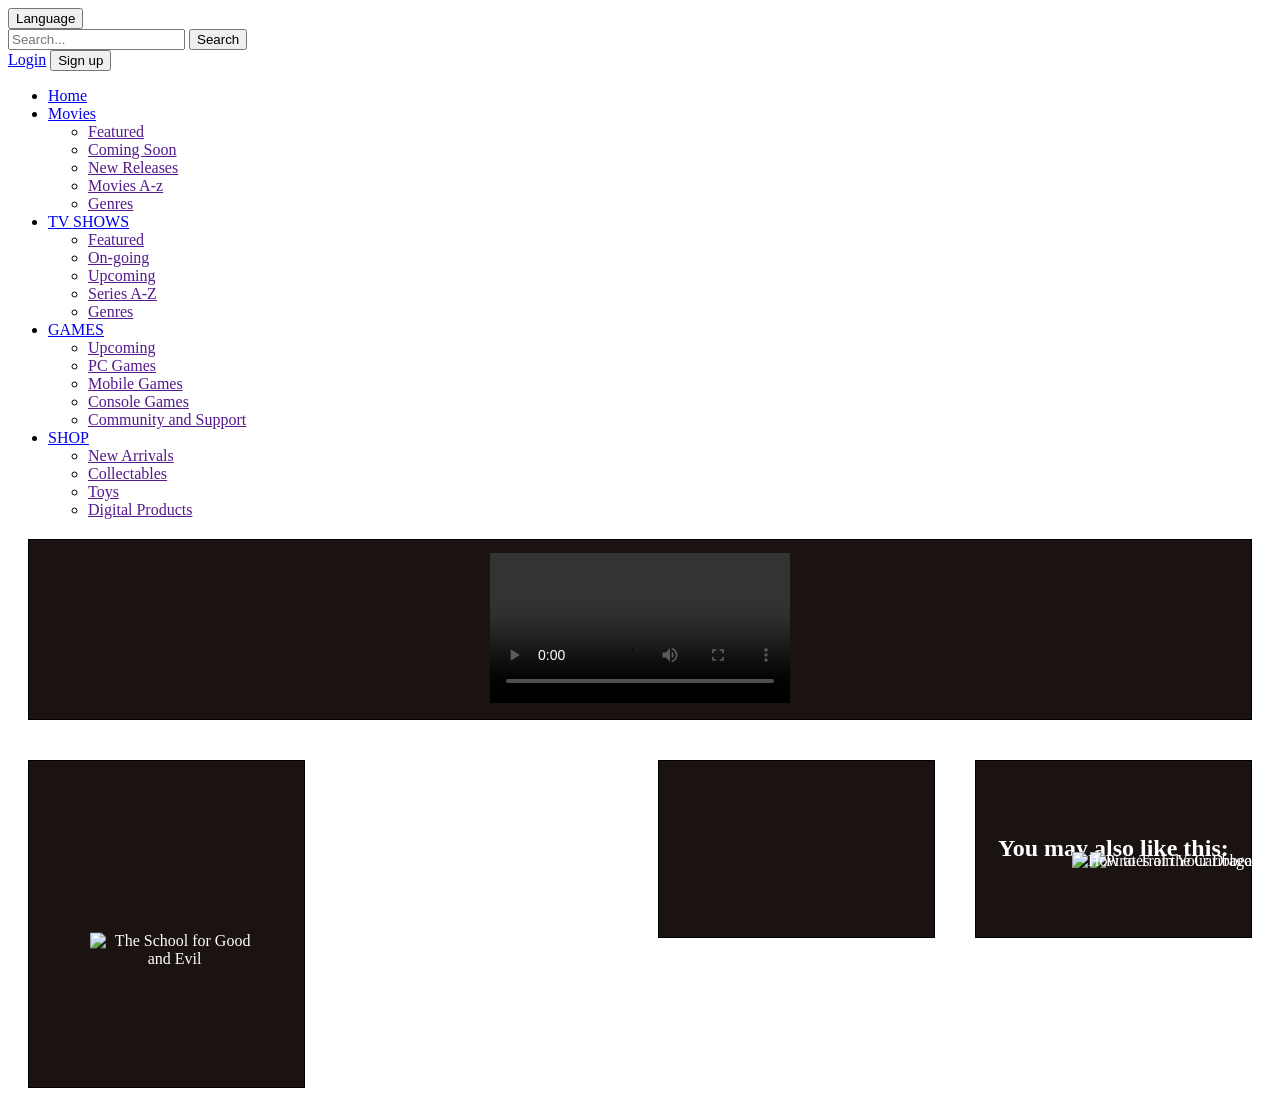
==== MOVIE 1.html @ 9405ff91 "Add files via upload" ====
<!DOCTYPE html>
<html>
	<head>
	  <title>Movie Subpage</title>
		<link rel ="stylesheet" type ="text/css" href ="Warner_Bros.css"/>
	</head>
	
		 <style>
		  article{
					position: flex;
			}
			
			article section {
				  height: 15%;
				  color: #fff;
				  text-align: center;
				  padding: 1% 1% 1% 1%;
				  margin: 20px 20px;
				  background:  #1B1212;
				  border: solid 1px #000000;
				  z-index: -1;
				  display: flex;
				  justify-content: center;
				  align-items: center;
				  
			}
			
			article section p{
				margin-top: 0;
			}
			
			.imagecontainer{
			  position: relative;
			  top: 10%; 
			  left: 10%;
			  transform: translate(-10%, -10%);
			}
			.movie-player {
			  height: 50%;
			  width: 100%;
			}
			
			.recommendation-container {
			  position: fixed;
			  bottom: 20px;
			  right: 20px;
			  text-align: right;
			}
			.recommendation-image {
			  width: 200px;
			  height: auto;
			  margin-bottom: 10px;
			}
	
		  </style>
	
	<body>
	
		<header>
				<button class="language">Language</button>
					<form class="search">
					  <label>
						<input type="text" placeholder="Search...">
					  </label>
					  <button type="submit">Search</button>
					</form>
				<div class="login-signup">
				  <a href="#">Login</a>
				  <button>Sign up</button>
				</div>
		</header>
		
		
		
		<ul class="menu cf">
			<li><a href="HOMEPAGE.html">Home</a></li>
			<li>
				<a href="MOVIE.html">Movies</a>
					<ul class="submenu">
						<li><a href=>Featured</a> </li>
						<li><a href=>Coming Soon</a> </li>
						<li><a href=>New Releases</a> </li>
						<li><a href=>Movies A-z</a> </li>
						<li><a href=>Genres</a> </li>
					</ul>
			</li>
			<li>
				<a href="TV SHOWS.html">TV SHOWS</a>
					<ul class="submenu">
						<li><a href=>Featured</a> </li>
						<li><a href=>On-going</a> </li>
						<li><a href=>Upcoming</a> </li>
						<li><a href=>Series A-Z</a> </li>
						<li><a href=>Genres</a> </li>
					</ul>
			</li>
			<li>
				<a href="GAMES.html">GAMES</a>
					<ul class="submenu">
						<li><a href=>Upcoming</a> </li>
						<li><a href=>PC Games</a> </li>
						<li><a href=>Mobile Games</a> </li>
						<li><a href=>Console Games</a> </li>
						<li><a href=>Community and Support</a> </li>
					</ul>
			</li>
			<li>
				<a href="SHOP.html">SHOP</a>
					<ul class="submenu">
						<li><a href=>New Arrivals</a> </li>
						<li><a href=>Collectables</a> </li>
						<li><a href=>Toys</a> </li>
						<li><a href=>Digital Products</a> </li>
					</ul>
			</li>
		</ul>
		
		
		<article>
			<section>
				<div class="movie-player" >
					<video id="video-player" controls>
					  <source src="The.School.for.Good.and.Evil.mkv" type="video/mp4">
					</video>
			    </div>
			</section>
			
			<section style="width: 250px; height: 300px; float: left;">
				<figure class= "imagecontainer">
					<img src="The for Good and Evil.jpg" alt="The School for Good and Evil" style="width: 120px; height: 140px;">
				</figure>	
			</section>

			<section style="width: 250px; height: 150px; float: right;">
			  <h2>You may also like this:</h2>
				<div class="recommendation-container">
				  <img id="recommendation1" class="recommendation-image" src="pirates_of_the_caribbean.jpg" alt="Pirates of the Caribbean"> 
				</div>
			</section>
			
			<section style="width: 250px; height: 150px; float: right;">
				<div class="recommendation-container">
				  <img id="recommendation2" class="recommendation-image" src="how_to_train_your_dragon.jpg" alt="How to Train Your Dragon">
				</div>
			</section>
			
			<script>
			  function toggleDescription() {
				var description = document.getElementById("about-description");
				var button = document.getElementById("toggle-button");

				if (description.style.maxHeight) {
				  description.style.maxHeight = null;
				  button.innerHTML = "Read More";
				} else {
				  description.style.maxHeight = "200px";
				  button.innerHTML = "Read Less";
				}
			  }
			</script>
			
			  <script>
			  
			  
			  
				// JavaScript code to load the movie details dynamically
				const movieTitleElement = document.getElementsByTagName('h1')[0];
				const releaseDateElement = document.getElementById('release-date');
				const directorElement = document.getElementById('director');
				const genreElement = document.getElementById('genre');
				const videoSourceElement = document.getElementById('video-source');

				movieTitleElement.innerText = "The School of Good and Evil";
				releaseDateElement.innerText = "2023-05-10";
				directorElement.innerText = "Director Name";
				genreElement.innerText = "Fantasy, Adventure";

				// Replace 'school_of_good_and_evil.mp4' with the actual filename of the movie
				const movieURL = 'school_of_good_and_evil.mp4';
				videoSourceElement.setAttribute('src', movieURL);

				// Add code to initialize and control the movie player
				const videoPlayer = document.getElementById('video-player');
				videoPlayer.load(); // Load the video
				videoPlayer.play(); // Play the video

			  </script>
		</article>
	</body>
</html>
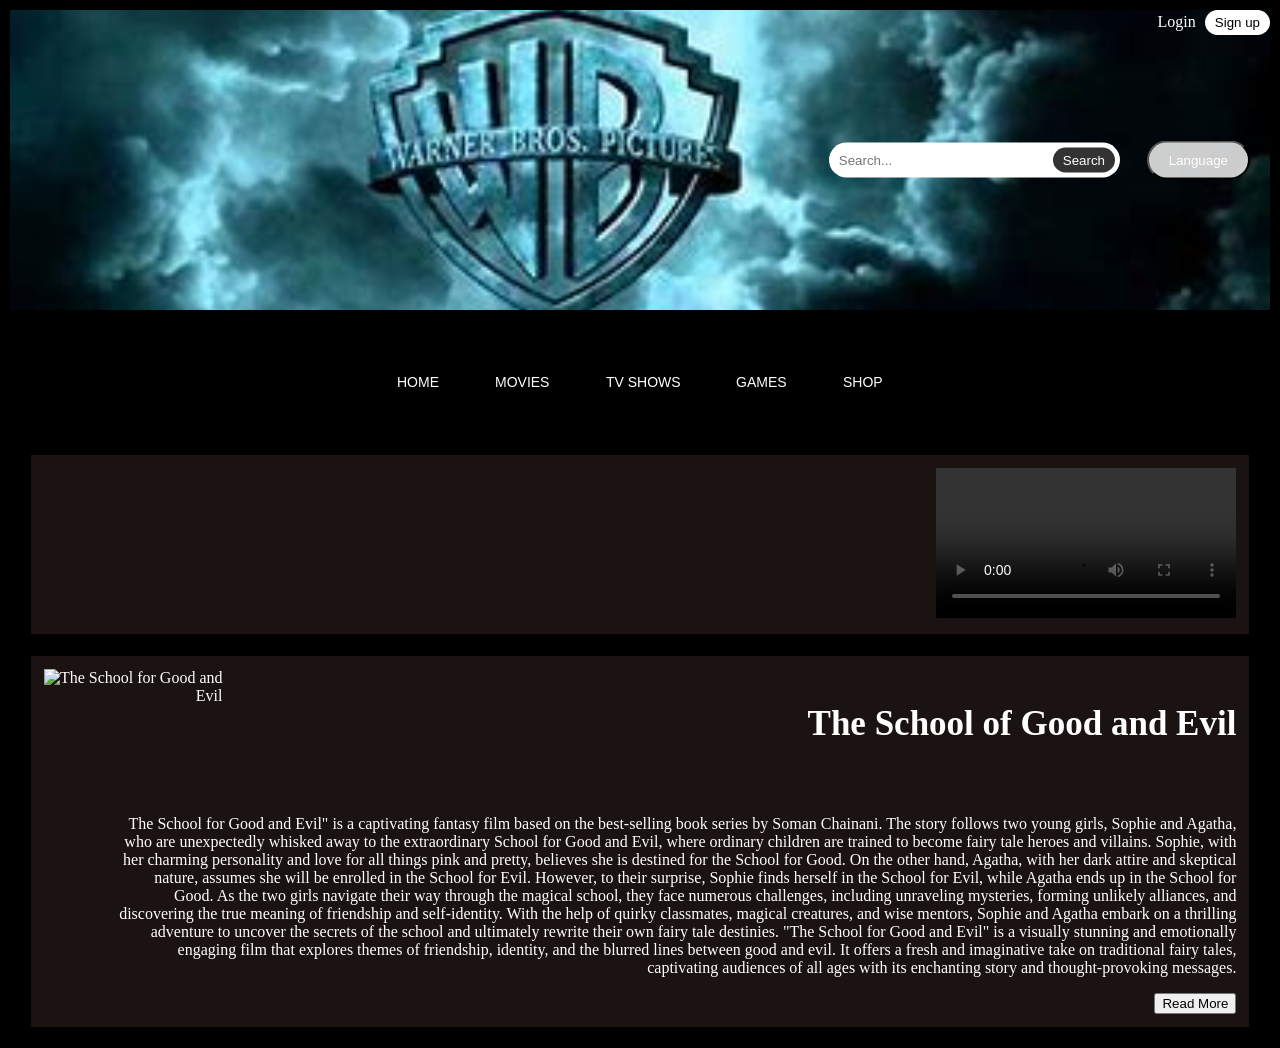
==== commit 84a1cf43: "Add files via upload" ====
--- a/MOVIE 1.html
+++ b/MOVIE 1.html
@@ -13,7 +13,7 @@
 			article section {
 				  height: 15%;
 				  color: #fff;
-				  text-align: center;
+				  text-align: right;
 				  padding: 1% 1% 1% 1%;
 				  margin: 20px 20px;
 				  background:  #1B1212;
@@ -26,13 +26,14 @@
 			}
 			
 			article section p{
-				margin-top: 0;
+				margin-top: 6%;
+				margin-left: 6%;
 			}
 			
 			.imagecontainer{
 			  position: relative;
-			  top: 10%; 
-			  left: 10%;
+			  top: 15%; 
+			  left: 15%;
 			  transform: translate(-10%, -10%);
 			}
 			.movie-player {
@@ -40,18 +41,9 @@
 			  width: 100%;
 			}
 			
-			.recommendation-container {
-			  position: fixed;
-			  bottom: 20px;
-			  right: 20px;
-			  text-align: right;
-			}
-			.recommendation-image {
-			  width: 200px;
-			  height: auto;
-			  margin-bottom: 10px;
-			}
-	
+			.about-content {
+      margin-top: 20px;
+    }
 		  </style>
 	
 	<body>
@@ -123,27 +115,23 @@
 					  <source src="The.School.for.Good.and.Evil.mkv" type="video/mp4">
 					</video>
 			    </div>
-			</section>
+			</section>	
 			
-			<section style="width: 250px; height: 300px; float: left;">
-				<figure class= "imagecontainer">
-					<img src="The for Good and Evil.jpg" alt="The School for Good and Evil" style="width: 120px; height: 140px;">
-				</figure>	
-			</section>
+			<section>
+			  <div class="movie-details">
+				<img src="The for Good and Evil.jpg" alt="The School for Good and Evil" style="width: 15%; height: 15%; float: left;">
+				<div class="movie-description">
+					  <h1>The School for Good and Evil</h1>
+					  <p id="about-description"> The School for Good and Evil" is a captivating fantasy film based on the best-selling book series by Soman Chainani. The story follows two young girls, Sophie and Agatha, who are unexpectedly whisked away to the extraordinary School for Good and Evil, where ordinary children are trained to become fairy tale heroes and villains.
 
-			<section style="width: 250px; height: 150px; float: right;">
-			  <h2>You may also like this:</h2>
-				<div class="recommendation-container">
-				  <img id="recommendation1" class="recommendation-image" src="pirates_of_the_caribbean.jpg" alt="Pirates of the Caribbean"> 
+					Sophie, with her charming personality and love for all things pink and pretty, believes she is destined for the School for Good. On the other hand, Agatha, with her dark attire and skeptical nature, assumes she will be enrolled in the School for Evil. However, to their surprise, Sophie finds herself in the School for Evil, while Agatha ends up in the School for Good.
+
+					As the two girls navigate their way through the magical school, they face numerous challenges, including unraveling mysteries, forming unlikely alliances, and discovering the true meaning of friendship and self-identity. With the help of quirky classmates, magical creatures, and wise mentors, Sophie and Agatha embark on a thrilling adventure to uncover the secrets of the school and ultimately rewrite their own fairy tale destinies.
+
+					"The School for Good and Evil" is a visually stunning and emotionally engaging film that explores themes of friendship, identity, and the blurred lines between good and evil. It offers a fresh and imaginative take on traditional fairy tales, captivating audiences of all ages with its enchanting story and thought-provoking messages. </p>
+					  <button onclick="toggleDescription()" id="toggle-button">Read More</button>
 				</div>
-			</section>
-			
-			<section style="width: 250px; height: 150px; float: right;">
-				<div class="recommendation-container">
-				  <img id="recommendation2" class="recommendation-image" src="how_to_train_your_dragon.jpg" alt="How to Train Your Dragon">
-				</div>
-			</section>
-			
+
 			<script>
 			  function toggleDescription() {
 				var description = document.getElementById("about-description");
--- a/Warner_Bros.css
+++ b/Warner_Bros.css
@@ -0,0 +1,327 @@
+body{
+				background-color: #000;
+				position: relative;
+				margin: 10px;
+			}
+			header{
+				background-image: url("logo.jpg");
+				background-size: cover;
+				background-position: center;
+				height: 300px;
+				position: relative;
+			}
+			
+			header .language,header .search,header.login-signup {
+			  position: absolute;
+			  top: 50%;
+			  transform: translateY(-50%);
+			}
+    
+			header .language {
+			  right: 20px;
+			  color: #fff;
+			  background-color: rgba(255, 255, 255, 0.8);
+			  padding: 10px 20px;
+			  border-radius: 20px;
+			  box-shadow: 0 2px 4px rgba(0, 0, 0, 0.2);
+			}
+    
+	
+	
+			header .search {
+			  right: 150px;
+			  background-color: #fff;
+			  padding: 5px;
+			  border-radius: 20px;
+			}
+			
+			header .search input[type="text"] {
+			  width: 200px;
+			  padding: 5px;
+			  border: none;
+			  border-radius: 20px;
+			}
+    
+			header .search button[type="submit"] {
+			  background-color: #333;
+			  color: #fff;
+			  border: none;
+			  padding: 5px 10px;
+			  border-radius: 20px;
+			  margin-left: 5px;
+			}
+			
+			header .login-signup {
+			  float: right; 
+			}
+			
+			header .login-signup a {
+			  color: #fff;
+			  text-decoration: none;
+			  margin-right: 5px;
+			}
+			
+			header .login-signup button {
+			  background-color: #fff;
+			  color: #000;
+			  border: none;
+			  padding: 5px 10px;
+			  border-radius: 20px;
+			}
+			
+			
+			/* Menu Dropdown */
+			  .cf:before,
+			  .cf:after {
+				  content: " ";
+				  display: table;
+			  }
+
+			  .cf:after {
+				  clear: both;
+			  }
+
+			  .cf {
+				  *zoom: 1;
+			  }
+
+			  .menu,
+			  .submenu {
+			   margin: 0;
+			   padding: 0;
+			   list-style: none;
+			  }
+
+			  .menu {   
+			   margin: 50px auto;
+			   width: 800px;   
+			   width: -moz-fit-content;
+			   width: -webkit-fit-content;
+			   width: fit-content; 
+			  }
+
+			  .menu > li {
+			   background: #000;
+			   float: left;
+			   position: relative;
+			   transform: skewX(25deg);
+			  }
+
+			  .menu a {
+			   display: block;
+			   color: #fff;
+			   text-transform: uppercase;
+			   text-decoration: none;
+			   font-family: Arial, Helvetica;
+			   font-size: 14px;
+			  }  
+
+			  .menu li:hover {
+			   background: #e74c3c;
+			  }  
+
+			  .menu > li > a {
+			   transform: skewX(-25deg);
+			   padding: 1em 2em;
+			  }
+
+			  /* Dropdown */
+			  .submenu {
+			   position: absolute;
+			   width: 200px;
+			   left: 50%; margin-left: -100px;
+			   transform: skewX(-25deg);
+			   transform-origin: left top;
+			   z-index: 1;
+			  }
+
+			  .submenu li {
+			   background-color: #34495e;
+			   position: relative;
+			   overflow: hidden;  
+			  }      
+
+			  .submenu > li > a {
+			   padding: 1em 2em;   
+			  }
+
+			  .submenu > li::after {
+			   content: '';
+			   position: absolute;
+			   top: -125%;
+			   height: 100%;
+			   width: 100%;   
+			   box-shadow: 0 0 50px rgba(0, 0, 0, .9);   
+			  }  
+
+			  .submenu > li:nth-child(odd){
+			   transform: skewX(-25deg) translateX(0);
+			  }
+
+			  .submenu > li:nth-child(odd) > a {
+			   transform: skewX(25deg);
+			  }
+
+			  .submenu > li:nth-child(odd)::after {
+			   right: -50%;
+			   transform: skewX(-25deg) rotate(3deg);
+			  }    
+
+			  .submenu > li:nth-child(even){
+			   transform: skewX(25deg) translateX(0);
+			  }
+
+			  .submenu > li:nth-child(even) > a {
+			   transform: skewX(-25deg);
+			  }
+
+			  .submenu > li:nth-child(even)::after {
+			   left: -50%;
+			   transform: skewX(25deg) rotate(3deg);
+			  }
+
+			  /* Show dropdown */
+			  .submenu,
+			  .submenu li {
+			   opacity: 0;
+			   visibility: hidden;   
+			  }
+
+			  .submenu li {
+			   transition: .2s ease transform;
+			  }
+
+			  .menu > li:hover .submenu,
+			  .menu > li:hover .submenu li {
+			   opacity: 1;
+			   visibility: visible;
+			  }  
+
+			  .menu > li:hover .submenu li:nth-child(even){
+			   transform: skewX(25deg) translateX(15px);   
+			  }
+
+			  .menu > li:hover .submenu li:nth-child(odd){
+			   transform: skewX(-25deg) translateX(-15px);   
+			  }
+			
+			h1 {
+				font-size: 35px;
+				color: #FFF;
+				margin-left: 20px;
+			}
+			
+			
+			#breadcrumb {
+			  margin-bottom: 20px;
+			}
+
+			#breadcrumb a {
+			  color: #999;
+			  text-decoration: none;
+			}
+
+			#breadcrumb a:hover {
+			  text-decoration: underline;
+			}
+
+			#breadcrumb .current {
+			  color: #333;
+			  font-weight: bold;
+			}
+
+			
+			/* Reset some default styles */
+			ul {
+			  padding: 0;
+			  margin: 0;
+			  list-style: none;
+			}
+
+			/* Footer styles */
+			.top-footer {
+			  background-color: #7a7a7a;
+			  color: #fff;
+			  padding: 20px;
+			  font-family: Arial, sans-serif;
+			  display: flex;
+			  justify-content: space-between;
+			  align-items: center;
+			  clear: both
+			}
+
+			.bottom-footer {
+			  background-color: #232323;
+			  color: #fff;
+			  padding: 20px;
+			  font-family: Arial, sans-serif;
+			  display: flex;
+			  justify-content: space-between;
+			  align-items: center;
+			}
+
+			.bottom-footer ul {
+			  display: flex;
+			  flex-wrap: wrap;
+			}
+
+			.bottom-footer li {
+			  margin-right: 20px;
+			  margin-bottom: 0;
+			}
+
+			.bottom-footer a{	
+				text-decoration: none;
+				color: #fff;
+				padding: 30px;
+			}
+						
+			.social-icons {
+			  list-style: none;
+			  padding: 0;
+			  margin: 0;
+			  display: flex;
+			  justify-content: center;
+			}
+
+			.social-icons li {
+			  margin: 0 10px;
+			}
+
+			.social-icons img {
+			  width: 40px;
+			  height: 40px;
+			}			
+			
+			/* Slideshow Container */
+.slideshow-container {
+  position: relative;
+  width: 100%;
+  height: 0;
+  padding-bottom: 56.25%; /* 16:9 aspect ratio (adjust as needed) */
+  overflow: hidden;
+}
+
+/* Slide */
+.slide {
+  position: absolute;
+  top: 0;
+  left: 0;
+  width: 100%;
+  height: 100%;
+}
+
+/* Video Container */
+.video-container {
+  position: relative;
+  width: 100%;
+  height: 100%;
+}
+
+.video-container video {
+  position: absolute;
+  top: 0;
+  left: 0;
+  width: 100%;
+  height: 100%;
+}
